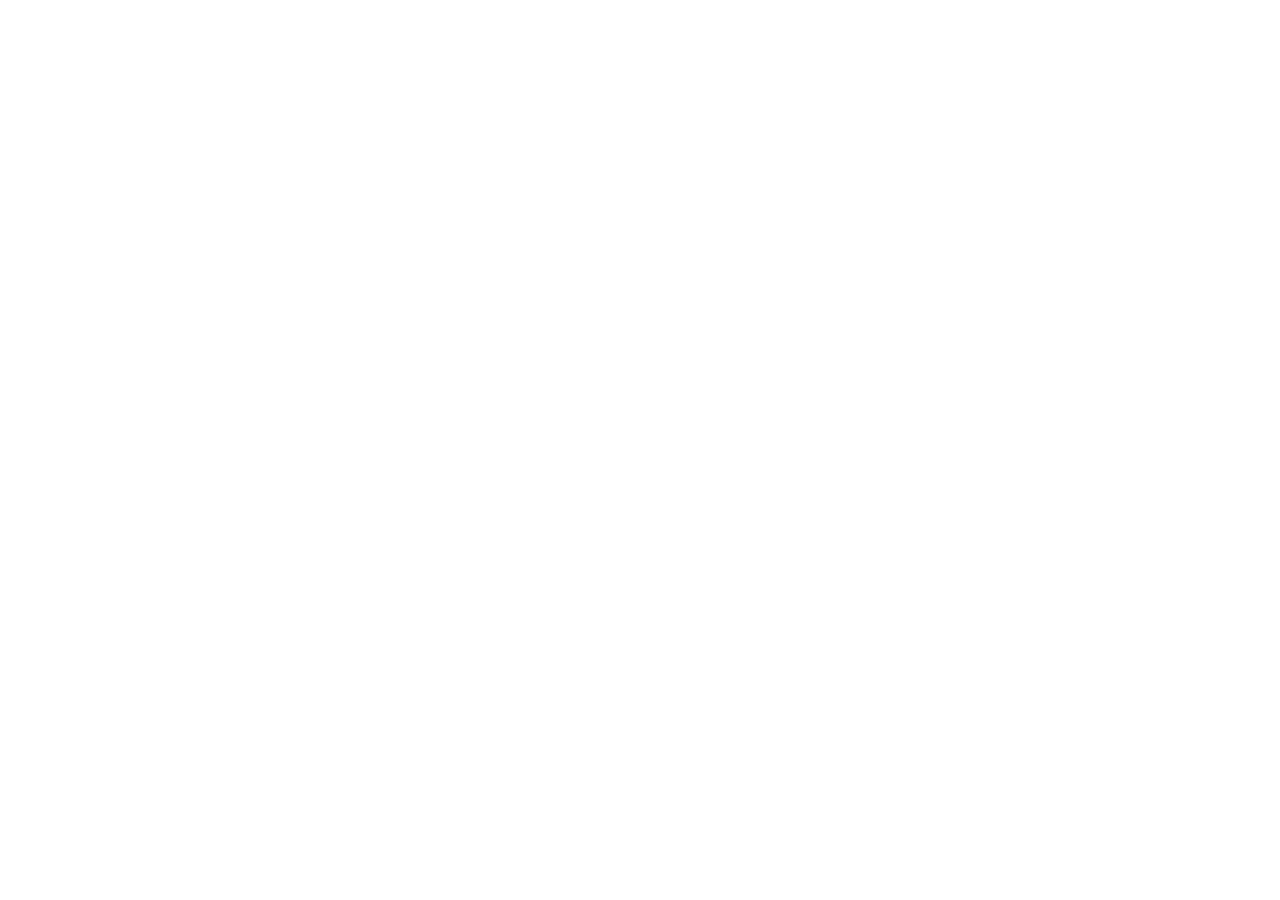
==== android/app/src/main/assets/mapa.html @ 6841d7e7 "feat: integrar prototipo preoficial web api android" ====
<!DOCTYPE html>
<html>
<head>
    <meta name="viewport" content="width=device-width, initial-scale=1.0, maximum-scale=1.0, user-scalable=no" />
    <link rel="stylesheet" href="https://unpkg.com/leaflet@1.9.4/dist/leaflet.css" />
    <script src="https://unpkg.com/leaflet@1.9.4/dist/leaflet.js"></script>
    <style>
        body, html, #map { height: 100%; margin: 0; padding: 0; }
    </style>
</head>
<body>
<div id="map"></div>
<script>
    // Coordenadas iniciales (Centro de Arica / Liceo)
    var map = L.map('map').setView([-18.4783, -70.3126], 18);

    L.tileLayer('https://{s}.tile.openstreetmap.org/{z}/{x}/{y}.png', {
        maxZoom: 19,
        attribution: '© OpenStreetMap'
    }).addTo(map);

    // Marcador de prueba
    var marker = L.marker([-18.4783, -70.3126]).addTo(map);
    marker.bindPopup("<b>Liceo Antonio Varas</b><br>Entrada Principal").openPopup();
</script>
</body>
</html>
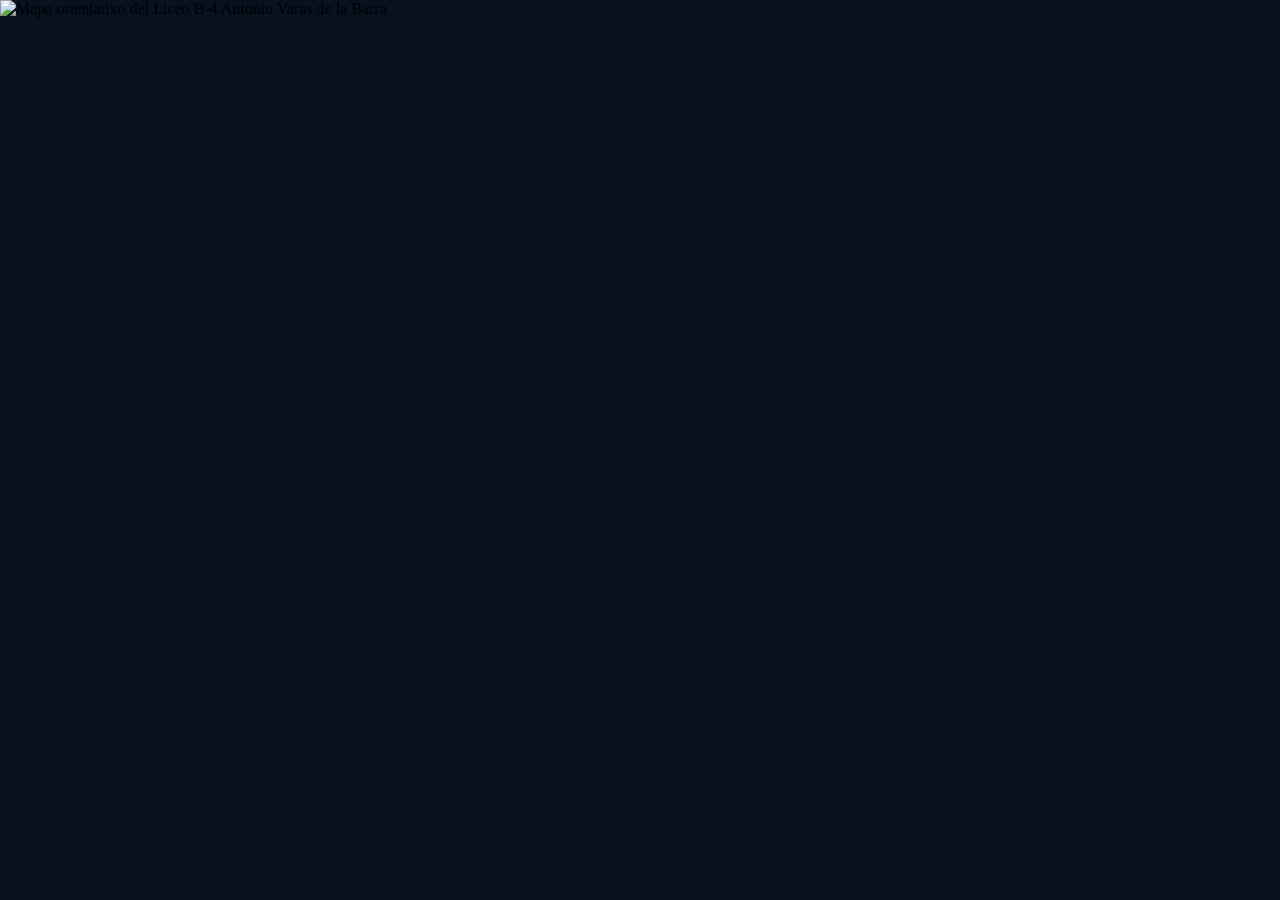
==== commit 81a85968: "Integrar mapa nativo Android y preparar demostración local" ====
--- a/android/app/src/main/assets/mapa.html
+++ b/android/app/src/main/assets/mapa.html
@@ -1,27 +1,27 @@
 <!DOCTYPE html>
-<html>
+<html lang="es">
 <head>
-    <meta name="viewport" content="width=device-width, initial-scale=1.0, maximum-scale=1.0, user-scalable=no" />
-    <link rel="stylesheet" href="https://unpkg.com/leaflet@1.9.4/dist/leaflet.css" />
-    <script src="https://unpkg.com/leaflet@1.9.4/dist/leaflet.js"></script>
+    <meta charset="utf-8">
+    <meta name="viewport" content="width=device-width, initial-scale=1, minimum-scale=1, maximum-scale=6, user-scalable=yes">
+    <meta http-equiv="Content-Security-Policy" content="default-src 'none'; img-src 'self'; style-src 'unsafe-inline'; base-uri 'none'; form-action 'none'">
+    <title>Mapa del liceo</title>
     <style>
-        body, html, #map { height: 100%; margin: 0; padding: 0; }
+        html, body {
+            width: 100%;
+            height: 100%;
+            margin: 0;
+            padding: 0;
+            background: #07111f;
+        }
+        img {
+            display: block;
+            width: 100%;
+            height: 100%;
+            object-fit: contain;
+        }
     </style>
 </head>
 <body>
-<div id="map"></div>
-<script>
-    // Coordenadas iniciales (Centro de Arica / Liceo)
-    var map = L.map('map').setView([-18.4783, -70.3126], 18);
-
-    L.tileLayer('https://{s}.tile.openstreetmap.org/{z}/{x}/{y}.png', {
-        maxZoom: 19,
-        attribution: '© OpenStreetMap'
-    }).addTo(map);
-
-    // Marcador de prueba
-    var marker = L.marker([-18.4783, -70.3126]).addTo(map);
-    marker.bindPopup("<b>Liceo Antonio Varas</b><br>Entrada Principal").openPopup();
-</script>
+    <img src="mapa_liceo_concepto.svg" alt="Mapa orientativo del Liceo B-4 Antonio Varas de la Barra" draggable="false">
 </body>
-</html>+</html>
